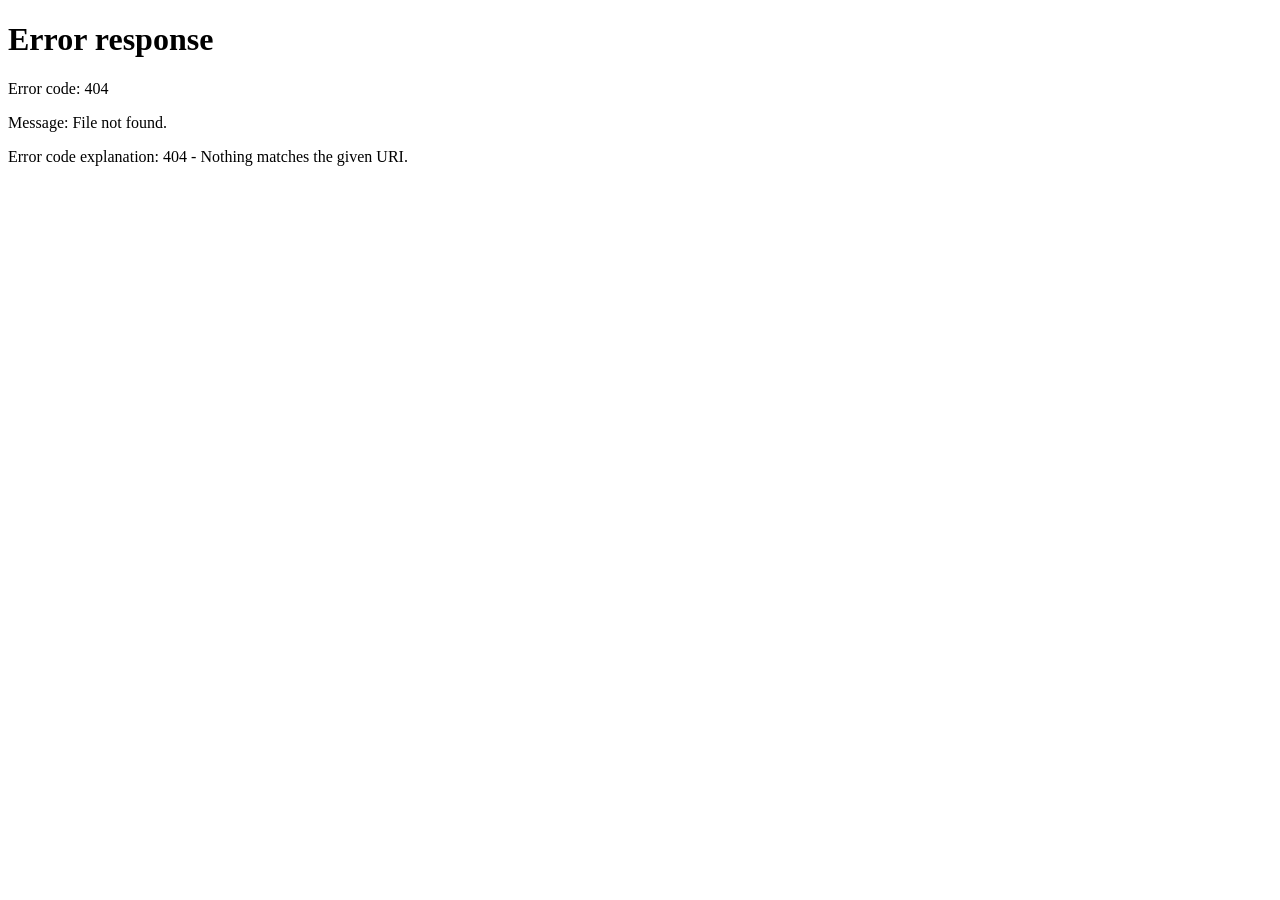
==== admin-dashboard.html @ addc3011 "Done the admin dashboard but the backend isn't connected properly yet only the JWT authentication wo" ====
<!DOCTYPE html>
<html lang="en">
<head>
    <meta charset="UTF-8">
    <meta name="viewport" content="width=device-width, initial-scale=1.0">
    <title>Admin Dashboard - طريق الهدى</title>
    <link rel="stylesheet" href="assets/css/style.css">
</head>
<body class="bg-gray-50">
    <!-- Header Placeholder -->
    <div id="header-placeholder"></div>

    <main class="container mx-auto px-4 py-10" style="max-width: 1000px; min-height: 70vh;">
        <div class="flex justify-between items-center mb-8">
            <h1 style="color: var(--primary-color, #0f4c5c); font-size: 28px; font-weight: bold;">Admin Dashboard</h1>
            <button onclick="adminLogout()" style="background-color: #dc2626; color: white; padding: 8px 16px; border-radius: 6px; border: none; cursor: pointer; font-size: 14px; font-weight: 500;">Logout</button>
        </div>

        <p style="color: #666; margin-bottom: 30px; font-size: 16px;">Welcome back, Administrator. Select a management portal below to proceed.</p>

        <!-- Admin Navigation Tiles Grid -->
        <div style="display: grid; grid-template-columns: repeat(auto-fit, minmax(300px, 1fr)); gap: 24px;">
            
            <!-- Tile 1: Manage PDFs -->
            <div style="background: #ffffff; padding: 30px; border-radius: 10px; box-shadow: 0 4px 12px rgba(0,0,0,0.06); border-top: 4px solid var(--primary-color, #0f4c5c); display: flex; flex-direction: column; justify-content: space-between;">
                <div>
                    <div style="font-size: 32px; margin-bottom: 12px;">📁</div>
                    <h3 style="font-size: 20px; color: var(--primary-color, #0f4c5c); margin-bottom: 10px; font-weight: bold;">Manage PDFs</h3>
                    <p style="color: #666; font-size: 14px; line-height: 1.5; margin-bottom: 20px;">Upload new PDF notes, view the complete document library, update details, or delete files from Cloudinary storage.</p>
                </div>
                <a href="admin-upload.html" style="background-color: var(--primary-color, #0f4c5c); color: white; text-align: center; padding: 10px; border-radius: 6px; text-decoration: none; font-weight: 500; font-size: 14px;">Open PDF Manager →</a>
            </div>

            <!-- Tile 2: Manage FAQs & Q&A -->
            <div style="background: #ffffff; padding: 30px; border-radius: 10px; box-shadow: 0 4px 12px rgba(0,0,0,0.06); border-top: 4px solid var(--primary-color, #0f4c5c); display: flex; flex-direction: column; justify-content: space-between;">
                <div>
                    <div style="font-size: 32px; margin-bottom: 12px;">💬</div>
                    <h3 style="font-size: 20px; color: var(--primary-color, #0f4c5c); margin-bottom: 10px; font-weight: bold;">Manage FAQs & Q&A</h3>
                    <p style="color: #666; font-size: 14px; line-height: 1.5; margin-bottom: 20px;">Review user-submitted questions, view the usernames of the askers, provide answers, and manage published Q&A items.</p>
                </div>
                <a href="admin-faqs.html" style="background-color: var(--primary-color, #0f4c5c); color: white; text-align: center; padding: 10px; border-radius: 6px; text-decoration: none; font-weight: 500; font-size: 14px;">Open FAQ Manager →</a>
            </div>

        </div>
    </main>

    <!-- Footer Placeholder -->
    <div id="footer-placeholder"></div>

    <!-- Scripts -->
    <script src="assets/js/component-loader.js"></script>
    <script>
        // Simple admin guard check on load
        document.addEventListener("DOMContentLoaded", () => {
            const token = localStorage.getItem("access_token");
            const isAdmin = localStorage.getItem("is_admin");
            if (!token || (isAdmin !== "true" && isAdmin !== true)) {
                alert("Unauthorized access. Admins only.");
                window.location.href = "admin-login.html";
            }
        });

        function adminLogout() {
            localStorage.removeItem("access_token");
            localStorage.removeItem("username");
            localStorage.removeItem("is_admin");
            window.location.href = "admin-login.html";
        }
    </script>
</body>
</html>
---- assets/css/style.css ----
/* ==========================================
   Royal Sapphire & Pearl Theme - Core CSS
   ========================================== */
/* Theme Palette: Midnight Green & Rosy Brown */
:root {
    --primary-blue: #004953;       /* Midnight Green (Primary dark/brand elements) */
    --accent-teal: #0b1f22;        /* Deep Dark Slate/Teal Accent */
    --bg-ice-pearl: #f4f6f7;       /* Soft Light Background Tint */
    --surface-white: #ffffff;      /* Clean White for Cards & Surfaces */
    --text-charcoal: #2c3e50;      /* Dark Readable Charcoal Text */
    --rosy-brown: #bc8f8f;         /* Rosy Brown Accent & Highlights */
    --rosy-brown-hover: #a57878;   /* Darker Rosy Brown for Hover States */
    --transition-speed: 0.3s ease;
}

/* Global Resets */
* {
    box-sizing: border-box;
    margin: 0;
    padding: 0;
}

body {
    font-family: 'Inter', system-ui, -apple-system, sans-serif;
    background-color: var(--bg-ice-pearl);
    color: var(--text-charcoal);
    display: flex;
    flex-direction: column;
    min-height: 100vh;
    line-height: 1.6;
}

.container {
    width: 100%;
    max-width: 1200px;
    margin: 0 auto;
    padding: 0 20px;
}

/* ==========================================
   Header Component Styles
   ========================================== */

.site-header {
    background-color: var(--primary-blue);
    border-bottom: 1px solid rgba(188, 143, 143, 0.2);
    position: sticky !important;
    top: 0;
    z-index: 1000;
    box-shadow: 0 4px 12px rgba(0, 73, 83, 0.15);
    position: -webkit-sticky !important;
}

.nav-container {
    display: flex;
    justify-content: space-between;
    align-items: center;
    height: 70px;
}

.brand-logo {
    text-decoration: none;
    display: flex;
    flex-direction: column;
}

.arabic-brand {
    font-size: 1.6rem;
    color: #ffffff;
    font-weight: bold;
    font-family: 'Amiri', serif, sans-serif;
    line-height: 1.2;
}

.sub-brand {
    font-size: 0.75rem;
    color: var(--rosy-brown);
    letter-spacing: 0.5px;
    text-transform: uppercase;
    font-weight: 600;
}

.nav-links {
    display: flex;
    gap: 24px;
    align-items: center;
}

.nav-link {
    text-decoration: none;
    color: #ffffff;
    font-weight: 500;
    transition: color var(--transition-speed);
}

.nav-link:hover {
    color: var(--rosy-brown);
}

.admin-btn {
    background-color: var(--rosy-brown);
    color: #ffffff !important;
    padding: 8px 16px;
    border-radius: 6px;
    transition: background-color var(--transition-speed);
}

.admin-btn:hover {
    background-color: var(--rosy-brown-hover);
}

.menu-toggle {
    display: none;
    background: none;
    border: none;
    font-size: 1.5rem;
    cursor: pointer;
    color: #ffffff;
}

/* ==========================================
   Main Content Layout
   ========================================== */

main {
    flex: 1;
    padding: 40px 0;
}

/* ==========================================
   Footer Component Styles
   ========================================== */

.site-footer {
    background-color: var(--primary-blue);
    color: var(--surface-white);
    padding: 40px 0 20px;
    margin-top: auto;
}

.footer-container {
    display: grid;
    grid-template-columns: repeat(auto-fit, minmax(250px, 1fr));
    gap: 30px;
    margin-bottom: 30px;
}

.arabic-brand-footer {
    font-size: 1.4rem;
    font-family: 'Amiri', serif;
    color: #FFFFFF;
    display: block;
    margin-bottom: 10px;
}

.footer-col p {
    color: #cbd5e1;
    font-size: 0.9rem;
}

.footer-col h4 {
    font-size: 1rem;
    margin-bottom: 15px;
    color: var(--rosy-brown);
}

.footer-col ul {
    list-style: none;
}

.footer-col ul li {
    margin-bottom: 8px;
}

.footer-col ul li a {
    color: #cbd5e1;
    text-decoration: none;
    transition: color var(--transition-speed);
}

.footer-col ul li a:hover {
    color: var(--rosy-brown);
}

.footer-bottom {
    border-top: 1px solid rgba(255, 255, 255, 0.1);
    padding-top: 20px;
    text-align: center;
    font-size: 0.85rem;
    color: #cbd5e1;
}

/* ==========================================
   Responsive Media Queries (Mobile & Tablet)
   ========================================== */

@media (max-width: 768px) {
    .menu-toggle {
        display: block;
    }

    .nav-links {
        display: none;
        flex-direction: column;
        position: absolute;
        top: 70px;
        left: 0;
        width: 100%;
        background-color: var(--primary-blue);
        padding: 20px;
        box-shadow: 0 4px 6px rgba(0, 0, 0, 0.15);
        border-bottom: 1px solid rgba(188, 143, 143, 0.2);
        align-items: flex-start;
        gap: 16px;
    }

    .nav-links.active {
        display: flex;
    }

    .admin-btn {
        width: 100%;
        text-align: center;
    }
}

/* ==========================================
   Home Page Stacked Layout Styles
   ========================================== */

.home-content {
    display: flex;
    flex-direction: column;
    gap: 24px;
    max-width: 800px;
}

.home-stack {
    display: flex;
    flex-direction: column;
    gap: 16px;
}

.home-tile {
    background-color: var(--surface-white);
    border: 1px solid rgba(188, 143, 143, 0.3);
    border-radius: 12px;
    padding: 20px 24px;
    display: flex;
    align-items: center;
    gap: 20px;
    text-decoration: none;
    color: var(--text-charcoal);
    box-shadow: 0 4px 6px rgba(0, 73, 83, 0.02);
    transition: transform var(--transition-speed), border-color var(--transition-speed), box-shadow var(--transition-speed);
}

.home-tile:hover {
    transform: translateY(-2px);
    border-color: var(--rosy-brown);
    box-shadow: 0 6px 12px rgba(0, 73, 83, 0.06);
}

.tile-icon {
    font-size: 2rem;
    background-color: rgba(188, 143, 143, 0.15);
    padding: 12px;
    border-radius: 10px;
    display: flex;
    align-items: center;
    justify-content: center;
}

.tile-body {
    flex: 1;
}

.tile-body h3 {
    font-size: 1.15rem;
    color: var(--primary-blue);
    margin: 4px 0;
}

.tile-body p {
    font-size: 0.9rem;
    color: #64748b;
}

.tile-arrow {
    font-size: 1.5rem;
    color: var(--rosy-brown);
    font-weight: bold;
}

/* Responsive adjustments for mobile */
@media (max-width: 768px) {
    .home-tile {
        flex-direction: column;
        align-items: flex-start;
        gap: 14px;
    }

    .home-tile .btn-primary {
        width: 100%;
        text-align: center;
    }
    
    .tile-arrow {
        align-self: flex-end;
        margin-top: -20px;
    }
}

/* ==========================================
   Themed Search Bar Styles
   ========================================== */

.filter-bar {
    display: flex;
    background-color: var(--surface-white);
    padding: 12px 16px;
    border-radius: 12px;
    border: 1px solid rgba(188, 143, 143, 0.3);
    box-shadow: 0 2px 4px rgba(0, 73, 83, 0.02);
}

.search-box {
    display: flex;
    align-items: center;
    gap: 12px;
    width: 100%;
    background-color: var(--bg-ice-pearl);
    border: 1px solid rgba(188, 143, 143, 0.4);
    border-radius: 8px;
    padding: 0 14px;
    transition: border-color var(--transition-speed), box-shadow var(--transition-speed);
}

.search-box:focus-within {
    border-color: var(--rosy-brown);
    box-shadow: 0 0 0 3px rgba(188, 143, 143, 0.2);
    background-color: var(--surface-white);
}

.search-icon {
    font-size: 1.1rem;
    color: var(--primary-blue);
}

.search-input {
    width: 100%;
    padding: 12px 0;
    border: none;
    background: transparent;
    font-size: 0.95rem;
    color: var(--text-charcoal);
    outline: none;
}

.search-input::placeholder {
    color: #94a3b8;
}

.no-results {
    grid-column: 1 / -1;
    text-align: center;
    padding: 40px;
    color: #64748b;
    background-color: var(--surface-white);
    border: 1px solid rgba(188, 143, 143, 0.3);
    border-radius: 12px;
}
/* Authentication Navbar Button Styles */
#auth-nav {
    display: inline-flex;
    align-items: center;
    gap: 10px;
    margin-left: 15px;
}

#auth-nav .auth-btn-login {
    background-color: transparent;
    color: var(--primary-color, #0f4c5c);
    border: 2px solid var(--primary-color, #0f4c5c);
    padding: 6px 16px;
    border-radius: 6px;
    font-weight: 500;
    text-decoration: none;
    transition: all 0.3s ease;
}

#auth-nav .auth-btn-login:hover {
    background-color: var(--primary-color, #0f4c5c);
    color: #ffffff;
}

#auth-nav .auth-btn-signup {
    background-color: var(--primary-color, #0f4c5c);
    color: #ffffff;
    border: 2px solid var(--primary-color, #0f4c5c);
    padding: 6px 16px;
    border-radius: 6px;
    font-weight: 500;
    text-decoration: none;
    transition: all 0.3s ease;
}

#auth-nav .auth-btn-signup:hover {
    background-color: #0b3844;
    border-color: #0b3844;
}
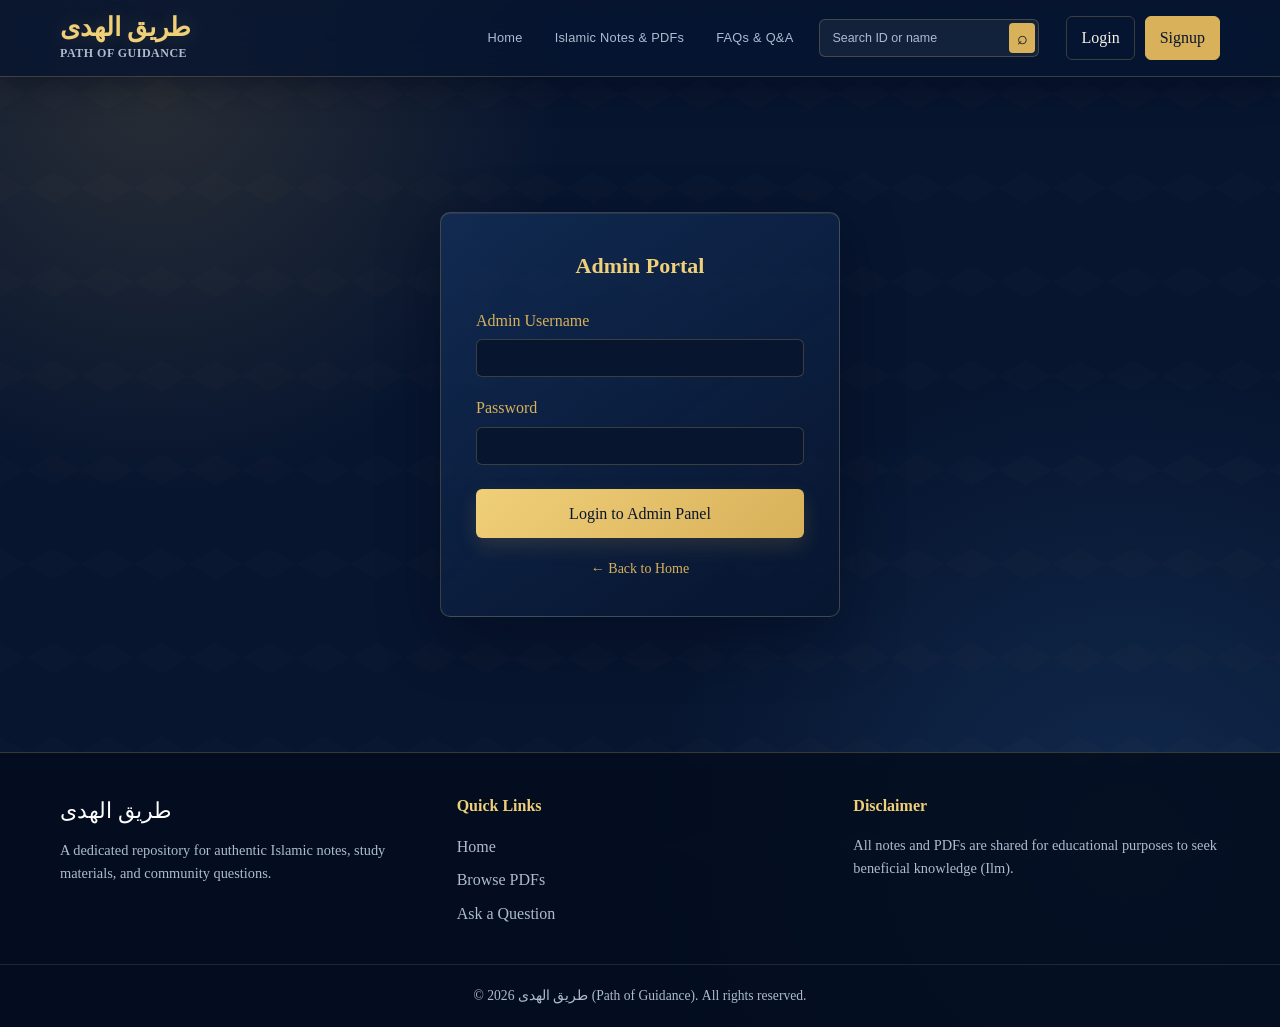
==== commit bbc70bfb: "FINAL APP" ====
--- a/admin-dashboard.html
+++ b/admin-dashboard.html
@@ -4,7 +4,7 @@
     <meta charset="UTF-8">
     <meta name="viewport" content="width=device-width, initial-scale=1.0">
     <title>Admin Dashboard - طريق الهدى</title>
-    <link rel="stylesheet" href="assets/css/style.css">
+    <link rel="stylesheet" href="assets/css/style.css?v=6">
 </head>
 <body class="bg-gray-50">
     <!-- Header Placeholder -->
@@ -12,33 +12,32 @@
 
     <main class="container mx-auto px-4 py-10" style="max-width: 1000px; min-height: 70vh;">
         <div class="flex justify-between items-center mb-8">
-            <h1 style="color: var(--primary-color, #0f4c5c); font-size: 28px; font-weight: bold;">Admin Dashboard</h1>
-            <button onclick="adminLogout()" style="background-color: #dc2626; color: white; padding: 8px 16px; border-radius: 6px; border: none; cursor: pointer; font-size: 14px; font-weight: 500;">Logout</button>
+            <div class="section-header"><h1>Admin Dashboard</h1></div>
         </div>
 
-        <p style="color: #666; margin-bottom: 30px; font-size: 16px;">Welcome back, Administrator. Select a management portal below to proceed.</p>
+        <p style="color: var(--gold-bright); margin-bottom: 30px; font-size: 16px;">Welcome back, Administrator. Select a management portal below to proceed.</p>
 
         <!-- Admin Navigation Tiles Grid -->
         <div style="display: grid; grid-template-columns: repeat(auto-fit, minmax(300px, 1fr)); gap: 24px;">
             
             <!-- Tile 1: Manage PDFs -->
-            <div style="background: #ffffff; padding: 30px; border-radius: 10px; box-shadow: 0 4px 12px rgba(0,0,0,0.06); border-top: 4px solid var(--primary-color, #0f4c5c); display: flex; flex-direction: column; justify-content: space-between;">
+            <div class="admin-tile" style="background: #ffffff; padding: 30px; border-radius: 10px; box-shadow: 0 4px 12px rgba(0,0,0,0.06); border-top: 4px solid var(--primary-color, #0f4c5c); display: flex; flex-direction: column; justify-content: space-between;">
                 <div>
                     <div style="font-size: 32px; margin-bottom: 12px;">📁</div>
                     <h3 style="font-size: 20px; color: var(--primary-color, #0f4c5c); margin-bottom: 10px; font-weight: bold;">Manage PDFs</h3>
                     <p style="color: #666; font-size: 14px; line-height: 1.5; margin-bottom: 20px;">Upload new PDF notes, view the complete document library, update details, or delete files from Cloudinary storage.</p>
                 </div>
-                <a href="admin-upload.html" style="background-color: var(--primary-color, #0f4c5c); color: white; text-align: center; padding: 10px; border-radius: 6px; text-decoration: none; font-weight: 500; font-size: 14px;">Open PDF Manager →</a>
+                <a href="admin-upload.html" class="button button-primary">Open PDF Manager <span aria-hidden="true">→</span></a>
             </div>
 
             <!-- Tile 2: Manage FAQs & Q&A -->
-            <div style="background: #ffffff; padding: 30px; border-radius: 10px; box-shadow: 0 4px 12px rgba(0,0,0,0.06); border-top: 4px solid var(--primary-color, #0f4c5c); display: flex; flex-direction: column; justify-content: space-between;">
+            <div class="admin-tile" style="background: #ffffff; padding: 30px; border-radius: 10px; box-shadow: 0 4px 12px rgba(0,0,0,0.06); border-top: 4px solid var(--primary-color, #0f4c5c); display: flex; flex-direction: column; justify-content: space-between;">
                 <div>
                     <div style="font-size: 32px; margin-bottom: 12px;">💬</div>
                     <h3 style="font-size: 20px; color: var(--primary-color, #0f4c5c); margin-bottom: 10px; font-weight: bold;">Manage FAQs & Q&A</h3>
                     <p style="color: #666; font-size: 14px; line-height: 1.5; margin-bottom: 20px;">Review user-submitted questions, view the usernames of the askers, provide answers, and manage published Q&A items.</p>
                 </div>
-                <a href="admin-faqs.html" style="background-color: var(--primary-color, #0f4c5c); color: white; text-align: center; padding: 10px; border-radius: 6px; text-decoration: none; font-weight: 500; font-size: 14px;">Open FAQ Manager →</a>
+                <a href="admin-faqs.html" class="button button-primary">Open FAQ Manager <span aria-hidden="true">→</span></a>
             </div>
 
         </div>
@@ -49,6 +48,7 @@
 
     <!-- Scripts -->
     <script src="assets/js/component-loader.js"></script>
+    <script src="assets/js/auth.js?v=5"></script>
     <script>
         // Simple admin guard check on load
         document.addEventListener("DOMContentLoaded", () => {
--- a/assets/css/style.css
+++ b/assets/css/style.css
@@ -2,16 +2,7 @@
    Royal Sapphire & Pearl Theme - Core CSS
    ========================================== */
 /* Theme Palette: Midnight Green & Rosy Brown */
-:root {
-    --primary-blue: #004953;       /* Midnight Green (Primary dark/brand elements) */
-    --accent-teal: #0b1f22;        /* Deep Dark Slate/Teal Accent */
-    --bg-ice-pearl: #f4f6f7;       /* Soft Light Background Tint */
-    --surface-white: #ffffff;      /* Clean White for Cards & Surfaces */
-    --text-charcoal: #2c3e50;      /* Dark Readable Charcoal Text */
-    --rosy-brown: #bc8f8f;         /* Rosy Brown Accent & Highlights */
-    --rosy-brown-hover: #a57878;   /* Darker Rosy Brown for Hover States */
-    --transition-speed: 0.3s ease;
-}
+
 
 /* Global Resets */
 * {
@@ -22,7 +13,7 @@
 
 body {
     font-family: 'Inter', system-ui, -apple-system, sans-serif;
-    background-color: var(--bg-ice-pearl);
+    background: radial-gradient(circle at 10% 0%, rgba(255, 250, 250, 0.45), transparent 30%), linear-gradient(135deg, #c99598 0%, #e3c3c0 48%, #b98288 100%);
     color: var(--text-charcoal);
     display: flex;
     flex-direction: column;
@@ -380,9 +371,9 @@
 
 #auth-nav .auth-btn-login {
     background-color: transparent;
-    color: var(--primary-color, #0f4c5c);
-    border: 2px solid var(--primary-color, #0f4c5c);
-    padding: 6px 16px;
+    color: var(--surface-white);
+    border: 1px solid var(--rosy-brown);
+    padding: 8px 14px;
     border-radius: 6px;
     font-weight: 500;
     text-decoration: none;
@@ -390,15 +381,15 @@
 }
 
 #auth-nav .auth-btn-login:hover {
-    background-color: var(--primary-color, #0f4c5c);
-    color: #ffffff;
+    background-color: var(--rosy-brown);
+    color: var(--primary-blue);
 }
 
 #auth-nav .auth-btn-signup {
-    background-color: var(--primary-color, #0f4c5c);
-    color: #ffffff;
-    border: 2px solid var(--primary-color, #0f4c5c);
-    padding: 6px 16px;
+    background-color: var(--rosy-brown);
+    color: var(--primary-blue);
+    border: 1px solid var(--rosy-brown);
+    padding: 8px 14px;
     border-radius: 6px;
     font-weight: 500;
     text-decoration: none;
@@ -406,6 +397,968 @@
 }
 
 #auth-nav .auth-btn-signup:hover {
-    background-color: #0b3844;
-    border-color: #0b3844;
+    background-color: var(--rosy-brown-hover);
+    border-color: var(--rosy-brown-hover);
+}
+
+.auth-admin-link {
+    display: block;
+    padding: 8px 12px;
+    color: var(--primary-blue);
+    font-size: 0.78rem;
+    font-weight: 700;
+    text-decoration: none;
+    white-space: nowrap;
+}
+
+.admin-login-link {
+    display: block;
+    margin-top: 14px;
+    color: var(--primary-blue);
+    font-size: 0.8rem;
+    font-weight: 700;
+    text-align: center;
+    text-decoration: none;
+}
+
+.admin-login-link:hover { color: var(--rosy-brown-hover); }
+
+.modal-backdrop {
+    position: fixed;
+    inset: 0;
+    z-index: 2000;
+    display: grid;
+    place-items: center;
+    padding: 20px;
+    background: rgba(0, 38, 42, 0.54);
+    backdrop-filter: blur(8px);
+}
+
+.modal-backdrop[hidden] { display: none; }
+
+.modal-card {
+    display: grid;
+    width: min(100%, 560px);
+    gap: 10px;
+    padding: 26px;
+    background: var(--surface-white);
+    border: 1px solid rgba(255, 255, 255, 0.7);
+    border-radius: 14px;
+    box-shadow: 0 24px 70px rgba(0, 73, 83, 0.28);
+}
+
+.modal-header { display: flex; justify-content: space-between; align-items: flex-start; margin-bottom: 8px; }
+.modal-header h2 { margin-top: 5px; color: var(--primary-blue); }
+.modal-close { border: 0; background: transparent; color: var(--primary-blue); font-size: 1.7rem; cursor: pointer; }
+.modal-card label { color: var(--primary-blue); font-size: 0.82rem; font-weight: 700; }
+.modal-card input, .modal-card textarea { width: 100%; padding: 10px; border: 1px solid rgba(0, 73, 83, 0.2); border-radius: 6px; background: var(--bg-ice-pearl); color: var(--text-charcoal); font: inherit; }
+.modal-actions { display: flex; justify-content: flex-end; gap: 8px; margin-top: 8px; }
+
+.auth-admin-link:hover {
+    background: rgba(217, 179, 179, 0.35);
+}
+
+/* ==========================================
+   PDF Library and Reader
+   ========================================== */
+.pdfs-content,
+.viewer-content {
+    max-width: 1120px;
+}
+
+.section-header {
+    margin-bottom: 28px;
+}
+
+.section-header h1,
+.note-header h1,
+.section-heading-row h2 {
+    color: var(--primary-blue);
+    line-height: 1.2;
+}
+
+.section-header h1 {
+    font-size: clamp(2rem, 4vw, 3rem);
+    margin-bottom: 8px;
+}
+
+.section-header p,
+#note-description,
+.note-file-name {
+    color: #64748b;
+}
+
+.note-file-name {
+    display: block;
+    margin-top: 10px;
+    font-size: 0.82rem;
+}
+
+.pdf-grid {
+    display: grid;
+    grid-template-columns: repeat(auto-fit, minmax(260px, 1fr));
+    gap: 20px;
+    margin-top: 28px;
+}
+
+.pdf-card {
+    display: flex;
+    flex-direction: column;
+    min-height: 270px;
+    padding: 24px;
+    background: var(--surface-white);
+    border: 1px solid rgba(188, 143, 143, 0.35);
+    border-radius: 10px;
+    box-shadow: 0 8px 24px rgba(0, 73, 83, 0.06);
+    transition: transform var(--transition-speed), border-color var(--transition-speed), box-shadow var(--transition-speed);
+}
+
+.pdf-card:hover {
+    transform: translateY(-4px);
+    border-color: var(--rosy-brown);
+    box-shadow: 0 14px 30px rgba(0, 73, 83, 0.12);
+}
+
+.pdf-card-topline,
+.message-header,
+.discussion-form-footer,
+.section-heading-row {
+    display: flex;
+    align-items: center;
+    justify-content: space-between;
+    gap: 12px;
+}
+
+.pdf-card-topline,
+.pdf-card-meta,
+.note-id,
+.discussion-count,
+.message-header span,
+.discussion-message time {
+    color: #64748b;
+    font-size: 0.78rem;
+}
+
+.pdf-badge,
+.eyebrow {
+    color: var(--rosy-brown-hover);
+    font-size: 0.72rem;
+    font-weight: 700;
+    letter-spacing: 0.12em;
+}
+
+.pdf-badge {
+    padding: 4px 8px;
+    background: rgba(188, 143, 143, 0.14);
+    border-radius: 4px;
+}
+
+.pdf-card h2 {
+    margin: 24px 0 10px;
+    color: var(--primary-blue);
+    font-size: 1.25rem;
+    line-height: 1.3;
+}
+
+.pdf-card p {
+    flex: 1;
+    color: #526170;
+    font-size: 0.92rem;
+}
+
+.pdf-card-meta {
+    overflow-wrap: anywhere;
+    margin: 18px 0;
+}
+
+.button {
+    display: inline-flex;
+    align-items: center;
+    justify-content: center;
+    gap: 8px;
+    min-height: 42px;
+    padding: 10px 16px;
+    border: 1px solid transparent;
+    border-radius: 6px;
+    font: inherit;
+    font-size: 0.9rem;
+    font-weight: 700;
+    text-decoration: none;
+    cursor: pointer;
+    transition: background-color var(--transition-speed), border-color var(--transition-speed), color var(--transition-speed), transform var(--transition-speed);
+}
+
+.button:hover {
+    transform: translateY(-1px);
+}
+
+.button:disabled {
+    cursor: wait;
+    opacity: 0.65;
+    transform: none;
+}
+
+.button-primary {
+    background: var(--primary-blue);
+    color: var(--surface-white);
+}
+
+.button-primary:hover {
+    background: var(--accent-teal);
+}
+
+.button-secondary {
+    background: var(--surface-white);
+    border-color: var(--rosy-brown);
+    color: var(--primary-blue);
+}
+
+.button-secondary:hover {
+    background: rgba(188, 143, 143, 0.12);
+}
+
+.button-danger {
+    min-height: 34px;
+    padding: 7px 11px;
+    background: #9f3a38;
+    color: var(--surface-white);
+    font-size: 0.78rem;
+}
+
+.button-danger:hover {
+    background: #7f2d2b;
+}
+
+.empty-state {
+    grid-column: 1 / -1;
+    padding: 30px;
+    color: #64748b;
+    text-align: center;
+    background: var(--surface-white);
+    border: 1px dashed rgba(188, 143, 143, 0.55);
+    border-radius: 10px;
+}
+
+.error-state {
+    color: #9f3a38;
+}
+
+.back-link {
+    display: inline-block;
+    margin-bottom: 22px;
+    color: var(--primary-blue);
+    font-weight: 700;
+    text-decoration: none;
+}
+
+.back-link:hover {
+    color: var(--rosy-brown-hover);
+}
+
+.note-viewer,
+.discussion-section {
+    padding: 28px;
+    background: var(--surface-white);
+    border: 1px solid rgba(188, 143, 143, 0.35);
+    border-radius: 10px;
+    box-shadow: 0 8px 24px rgba(0, 73, 83, 0.06);
+}
+
+.note-header {
+    display: flex;
+    align-items: flex-start;
+    justify-content: space-between;
+    gap: 24px;
+    margin-bottom: 24px;
+}
+
+.note-header h1 {
+    margin: 8px 0;
+    font-size: clamp(1.8rem, 4vw, 2.6rem);
+}
+
+.note-id {
+    max-width: 260px;
+    overflow-wrap: anywhere;
+    text-align: right;
+}
+
+.pdf-frame-wrap {
+    overflow: hidden;
+    aspect-ratio: 16 / 10;
+    min-height: 520px;
+    background: #dce5e5;
+    border: 1px solid rgba(0, 73, 83, 0.14);
+    border-radius: 6px;
+}
+
+#pdf-frame {
+    width: 100%;
+    height: 100%;
+    min-height: 520px;
+    border: 0;
+}
+
+.note-viewer > .button {
+    margin-top: 16px;
+}
+
+.discussion-section {
+    margin-top: 24px;
+}
+
+.section-heading-row {
+    align-items: flex-end;
+    margin-bottom: 20px;
+}
+
+.section-heading-row h2 {
+    margin-top: 8px;
+    font-size: 1.6rem;
+}
+
+.discussion-list {
+    display: grid;
+    gap: 12px;
+}
+
+.discussion-login-notice {
+    display: grid;
+    justify-items: center;
+    gap: 12px;
+    padding: 28px 18px;
+    background: rgba(201, 149, 152, 0.18);
+    border: 1px dashed rgba(0, 73, 83, 0.25);
+    border-radius: 8px;
+    color: var(--primary-blue);
+    text-align: center;
+}
+
+.discussion-login-notice[hidden] {
+    display: none;
+}
+
+.chat-thread {
+    max-height: 560px;
+    overflow-y: auto;
+    padding: 8px 4px;
+}
+
+.chat-message {
+    display: flex;
+    justify-content: flex-start;
+}
+
+.chat-message-own {
+    justify-content: flex-end;
+}
+
+.chat-bubble {
+    width: min(78%, 620px);
+    padding: 13px 16px;
+    background: var(--bg-ice-pearl);
+    border: 1px solid rgba(0, 73, 83, 0.1);
+    border-radius: 4px 14px 14px 14px;
+}
+
+.chat-message-own .chat-bubble {
+    background: var(--primary-blue);
+    color: var(--surface-white);
+    border-color: var(--primary-blue);
+    border-radius: 14px 4px 14px 14px;
+}
+
+.chat-bubble .message-header {
+    align-items: flex-start;
+}
+
+.chat-bubble .message-header span:not(.admin-label) {
+    overflow-wrap: anywhere;
+    text-align: right;
+}
+
+.chat-bubble strong {
+    color: var(--primary-blue);
+}
+
+.chat-message-own .chat-bubble strong,
+.chat-message-own .chat-bubble .message-header span:not(.admin-label),
+.chat-message-own .chat-bubble time {
+    color: rgba(255, 255, 255, 0.8);
+}
+
+.chat-bubble p {
+    margin: 8px 0;
+    white-space: pre-wrap;
+    overflow-wrap: anywhere;
+}
+
+.message-author {
+    display: inline-flex;
+    align-items: center;
+    gap: 6px;
+}
+
+.admin-label {
+    display: inline-block;
+    padding: 2px 6px;
+    background: var(--rosy-brown);
+    border-radius: 3px;
+    color: var(--surface-white) !important;
+    font-size: 0.68rem;
+    letter-spacing: 0.06em;
+    text-transform: uppercase;
+}
+
+.message-footer {
+    display: flex;
+    align-items: center;
+    justify-content: space-between;
+    gap: 12px;
+}
+
+.chat-delete {
+    padding: 0;
+    border: 0;
+    background: transparent;
+    color: #9f3a38;
+    font: inherit;
+    font-size: 0.75rem;
+    font-weight: 700;
+    cursor: pointer;
+}
+
+.chat-message-own .chat-delete {
+    color: #f4c4c4;
+}
+
+.discussion-form {
+    margin-top: 22px;
+    padding-top: 22px;
+    border-top: 1px solid rgba(0, 73, 83, 0.12);
+}
+
+.discussion-form label {
+    display: block;
+    margin-bottom: 8px;
+    color: var(--primary-blue);
+    font-weight: 700;
+}
+
+.discussion-form textarea {
+    width: 100%;
+    padding: 12px;
+    border: 1px solid rgba(0, 73, 83, 0.22);
+    border-radius: 6px;
+    background: var(--bg-ice-pearl);
+    color: var(--text-charcoal);
+    font: inherit;
+    resize: vertical;
+}
+
+.discussion-form textarea:focus {
+    outline: 2px solid rgba(188, 143, 143, 0.45);
+    border-color: var(--rosy-brown);
+}
+
+.discussion-form-footer {
+    align-items: flex-start;
+    margin-top: 12px;
+}
+
+.form-hint {
+    color: #64748b;
+    font-size: 0.85rem;
+}
+
+@media (max-width: 700px) {
+    .faq-layout { grid-template-columns: 1fr; }
+    .admin-toolbar { align-items: stretch; flex-direction: column; }
+    .note-header,
+    .section-heading-row,
+    .discussion-form-footer {
+        align-items: flex-start;
+        flex-direction: column;
+    }
+
+    .note-id {
+        max-width: none;
+        text-align: left;
+    }
+
+    .pdf-frame-wrap,
+    #pdf-frame {
+        min-height: 420px;
+    }
+
+    .discussion-form-footer .button {
+        width: 100%;
+    }
+
+    .chat-bubble {
+        width: 90%;
+    }
+}
+
+/* Final visual overrides */
+.recent-pdf-tile {
+    min-height: 220px;
+    padding: 24px;
+    border: 1px solid rgba(240, 207, 121, 0.42);
+    border-radius: 12px;
+    background: linear-gradient(145deg, rgba(145, 105, 37, 0.82), rgba(76, 57, 24, 0.78) 48%, rgba(11, 28, 59, 0.9));
+    box-shadow: 0 18px 46px rgba(1, 8, 23, 0.34), inset 0 1px 0 rgba(255, 241, 190, 0.18);
+    color: #fff8df;
+}
+.recent-pdf-tile strong { color: #fff8df; text-shadow: 0 2px 10px rgba(0, 0, 0, 0.22); }
+.recent-pdf-tile small { color: #f0dfb0; }
+.recent-pdf-tile .tile-arrow { color: var(--gold-bright); }
+.auth-user-button, .auth-user-button .auth-user-name { color: var(--gold-bright) !important; }
+.back-link { padding: 9px 14px; border: 1px solid var(--glass-border); border-radius: 6px; background: rgba(255, 255, 255, 0.06); color: var(--gold-bright); box-shadow: 0 8px 22px rgba(1, 8, 23, 0.2); }
+body > main, body > #header-placeholder + main { padding-top: 72px; padding-bottom: 76px; }
+
+.recent-section {
+    background: linear-gradient(145deg, rgba(12, 35, 72, 0.92), rgba(7, 21, 47, 0.88));
+    border: 1px solid rgba(240, 207, 121, 0.3);
+    box-shadow: 0 20px 60px rgba(1, 8, 23, 0.42), inset 0 1px 0 rgba(240, 207, 121, 0.08);
+}
+
+.recent-section h2 { color: var(--gold-bright); }
+
+/* ==========================================
+   Midnight Blue + Gold Glass System
+   ========================================== */
+:root {
+    --midnight-blue: #07152f;
+    --midnight-blue-soft: #0d2348;
+    --gold: #d8b15a;
+    --gold-bright: #f0cf79;
+    --gold-muted: #a9853d;
+    --glass-surface: rgba(15, 36, 72, 0.66);
+    --glass-light: rgba(255, 255, 255, 0.08);
+    --glass-border: rgba(240, 207, 121, 0.22);
+    --ink-light: #f6f1e5;
+    --ink-muted: #aebbd0;
+    --shadow-deep: rgba(1, 8, 23, 0.42);
+    --ease-smooth: 220ms cubic-bezier(.2, .75, .25, 1);
+    --primary-blue: var(--midnight-blue);
+    --primary-color: var(--midnight-blue);
+    --accent-teal: var(--midnight-blue-soft);
+    --bg-ice-pearl: var(--midnight-blue);
+    --surface-white: var(--glass-surface);
+    --text-charcoal: var(--ink-light);
+    --rosy-brown: var(--gold);
+    --rosy-brown-hover: var(--gold-bright);
+}
+
+html { scroll-behavior: smooth; }
+
+body {
+    position: relative;
+    overflow-x: hidden;
+    background: radial-gradient(circle at 12% 8%, rgba(216, 177, 90, 0.16), transparent 28%), radial-gradient(circle at 88% 82%, rgba(42, 91, 151, 0.3), transparent 34%), var(--midnight-blue);
+    color: var(--ink-light);
+    font-family: "Palatino Linotype", Palatino, Georgia, serif;
+}
+
+body::before {
+    position: fixed;
+    inset: 0;
+    z-index: -1;
+    pointer-events: none;
+    content: "";
+    opacity: 0.22;
+    background-image: linear-gradient(30deg, rgba(240, 207, 121, 0.08) 12%, transparent 12.5%, transparent 87%, rgba(240, 207, 121, 0.08) 87.5%, rgba(240, 207, 121, 0.08)), linear-gradient(150deg, rgba(240, 207, 121, 0.08) 12%, transparent 12.5%, transparent 87%, rgba(240, 207, 121, 0.08) 87.5%, rgba(240, 207, 121, 0.08));
+    background-size: 54px 94px;
+}
+
+.site-header {
+    position: sticky !important;
+    top: 0;
+    background: rgba(7, 21, 47, 0.8);
+    border-bottom: 1px solid var(--glass-border);
+    box-shadow: 0 12px 34px var(--shadow-deep);
+    backdrop-filter: blur(18px) saturate(130%);
+}
+
+.nav-container { min-height: 76px; height: auto; gap: 18px; }
+.brand-logo { flex-shrink: 0; }
+.arabic-brand { color: var(--gold-bright); text-shadow: 0 0 22px rgba(240, 207, 121, 0.22); }
+.sub-brand { color: var(--ink-muted); }
+.nav-links { flex: 1; justify-content: flex-end; gap: 12px; }
+.nav-link { padding: 9px 10px; border-radius: 6px; color: var(--ink-muted); font-family: "Trebuchet MS", sans-serif; font-size: 0.8rem; letter-spacing: 0.02em; transition: color var(--ease-smooth), background var(--ease-smooth), transform var(--ease-smooth); }
+.nav-link:hover { color: var(--gold-bright); background: var(--glass-light); transform: translateY(-1px); }
+
+.nav-search { display: flex; align-items: center; width: min(220px, 24vw); margin-left: 4px; padding: 3px; border: 1px solid var(--glass-border); border-radius: 6px; background: rgba(255, 255, 255, 0.06); }
+.nav-search input { min-width: 0; width: 100%; padding: 7px 9px; border: 0; outline: 0; background: transparent; color: var(--ink-light); font: 0.78rem "Trebuchet MS", sans-serif; }
+.nav-search input::placeholder { color: var(--ink-muted); }
+.nav-search button { width: 30px; height: 30px; border: 0; border-radius: 4px; background: var(--gold); color: var(--midnight-blue); font: 1.15rem Georgia, serif; cursor: pointer; transition: background var(--ease-smooth), transform var(--ease-smooth); }
+.nav-search button:hover { background: var(--gold-bright); transform: scale(1.04); }
+
+main { padding: 56px 0; animation: page-enter 600ms var(--ease-smooth) both; }
+.page-shell, .pdfs-content, .viewer-content { max-width: 1180px; }
+.section-header h1 { color: var(--gold-bright); letter-spacing: -0.02em; text-shadow: 0 8px 28px rgba(0, 0, 0, 0.25); }
+.section-header p, .section-header p, #note-description, .note-file-name { color: var(--ink-muted); }
+.eyebrow, .pdf-badge { color: var(--gold-bright); }
+
+.glass-panel, .note-viewer, .discussion-section, .filter-bar, .pdf-card, .home-tile, .auth-card, .admin-pdf-row, .admin-faq-card {
+    background: linear-gradient(145deg, rgba(20, 48, 91, 0.72), rgba(7, 21, 47, 0.62));
+    border: 1px solid var(--glass-border);
+    box-shadow: 0 20px 60px var(--shadow-deep), inset 0 1px 0 rgba(255, 255, 255, 0.07);
+    backdrop-filter: blur(18px) saturate(120%);
+}
+.admin-faq-card {
+    background: var(--midnight-blue-soft) !important;
+    border: 1px solid var(--glass-border) !important;
+    border-radius: 8px !important;
+    padding: 24px !important;
+    margin-bottom: 20px !important;
+}
+
+.admin-faq-card h2 {
+    color: var(--gold-bright) !important;
+}
+
+.admin-faq-card p, .faq-card-meta {
+    color: var(--gold) !important;
+}
+
+.answer-form textarea {
+    width: 100% !important;
+    background: var(--midnight-blue) !important;
+    color: var(--gold-bright) !important;
+    border: 1px solid var(--glass-border) !important;
+    border-radius: 6px !important;
+    padding: 12px !important;
+    box-sizing: border-box !important;
+}
+#pdf-admin-search {
+    color: var(--midnight-blue);
+}
+
+#pdf-admin-search::placeholder {
+    color: var(--ink-muted);
+}
+
+.admin-pdf-row {
+    display: flex;
+    justify-content: space-between;
+    align-items: center;
+    padding: 20px 28px !important; /* Increased left and right padding inside the card */
+    border-radius: 10px;
+    margin-bottom: 14px;
+}
+
+.admin-pdf-row > div:first-child {
+    display: flex;
+    flex-direction: column;
+    gap: 6px;
+    padding-left: 16px; /* Adds extra breathing room from the left border */
+}
+
+.admin-pdf-row h4 {
+    color: var(--gold-bright) !important;
+    font-size: 16px;
+    font-weight: bold;
+}
+
+.admin-pdf-row span {
+    color: var(--gold-bright) !important;
+    font-size: 13px;
+    display: block;
+    opacity: 1;
+}
+.auth-card, .admin-tile { background: linear-gradient(145deg, rgba(20, 48, 91, 0.76), rgba(7, 21, 47, 0.68)) !important; }
+.admin-tile { border: 1px solid var(--glass-border) !important; border-top: 3px solid var(--gold) !important; }
+.admin-tile h3 { color: var(--gold-bright) !important; }
+
+.glass-panel, .note-viewer, .discussion-section, .filter-bar, .pdf-card, .home-tile, .auth-card { border-radius: 14px; }
+.pdf-card, .home-tile, .recent-pdf-tile { transition: transform var(--ease-smooth), border-color var(--ease-smooth), box-shadow var(--ease-smooth); }
+.pdf-card:hover, .home-tile:hover, .recent-pdf-tile:hover { border-color: rgba(240, 207, 121, 0.6); box-shadow: 0 24px 70px rgba(1, 8, 23, 0.58), 0 0 28px rgba(216, 177, 90, 0.08); transform: translateY(-5px); }
+.pdf-card h2, .pdf-card p, .tile-body h3, .note-header h1, .section-heading-row h2, .faq-form-panel h2, .glass-panel > h2 { color: var(--ink-light); }
+.pdf-card p, .tile-body p, .pdf-card-meta, .pdf-card-topline, .note-id, .discussion-count, .form-hint { color: var(--ink-muted); }
+
+.button-primary { background: linear-gradient(135deg, var(--gold-bright), var(--gold)); color: var(--midnight-blue); box-shadow: 0 8px 20px rgba(216, 177, 90, 0.16); }
+.button-primary:hover { background: var(--gold-bright); color: var(--midnight-blue); }
+.button-secondary { background: rgba(255, 255, 255, 0.05); border-color: var(--glass-border); color: var(--gold-bright); }
+.button-secondary:hover { background: rgba(216, 177, 90, 0.14); color: var(--gold-bright); }
+.button-danger { background: #a95252; color: var(--ink-light); }
+.auth-btn-login { color: var(--ink-light) !important; border-color: var(--glass-border) !important; }
+.auth-btn-signup { background: var(--gold) !important; border-color: var(--gold) !important; color: var(--midnight-blue) !important; }
+.auth-user-button { border-color: var(--glass-border); color: var(--gold-bright); background: rgba(255, 255, 255, 0.05); }
+.auth-user-button:hover, .auth-menu-open .auth-user-button { background: var(--gold); color: var(--midnight-blue); }
+.auth-user-button, .auth-user-button .auth-user-name { color: var(--gold-bright) !important; }
+.auth-user-button:hover, .auth-menu-open .auth-user-button, .auth-user-button:hover .auth-user-name, .auth-menu-open .auth-user-button .auth-user-name { color: var(--midnight-blue) !important; }
+.auth-menu { background: rgba(7, 21, 47, 0.95); border-color: var(--glass-border); backdrop-filter: blur(18px); }
+.auth-admin-link { color: var(--gold-bright); }
+.auth-user-name { max-width: 150px; overflow: hidden; text-overflow: ellipsis; white-space: nowrap; }
+.auth-menu .button-danger { background: var(--gold); color: var(--midnight-blue); border: 0; }
+.auth-menu .button-danger:hover { background: var(--gold-bright); color: var(--midnight-blue); }
+
+.search-box, .stack-form input, .stack-form select, .stack-form textarea, .admin-toolbar input, .answer-form textarea, .admin-edit-form input, .admin-edit-form textarea, .modal-card input, .modal-card textarea, .discussion-form textarea { background: rgba(255, 255, 255, 0.06); border-color: var(--glass-border); color: var(--ink-light); }
+.search-box:focus-within, .discussion-form textarea:focus { border-color: var(--gold); box-shadow: 0 0 0 3px rgba(216, 177, 90, 0.14); }
+.search-input::placeholder { color: var(--ink-muted); }
+.faq-item, .recent-pdf-tile, .discussion-message .chat-bubble { background: rgba(255, 255, 255, 0.06); border-color: var(--glass-border); }
+.faq-item summary, .faq-reply strong, .discussion-form label { color: var(--gold-bright); }
+.faq-answer, .faq-item summary small, .faq-answer p { color: var(--ink-muted); }
+.chat-message-own .chat-bubble { background: linear-gradient(135deg, #17426a, #0c284f); border-color: rgba(240, 207, 121, 0.28); }
+.chat-bubble strong { color: var(--gold-bright); }
+.chat-bubble p { color: var(--ink-light); line-height: 1.7; }
+.chat-bubble time, .chat-bubble .message-header span:not(.admin-label) { color: var(--ink-muted); }
+.chat-message-own .chat-bubble p { color: #fffaf0; }
+.discussion-login-notice { background: rgba(216, 177, 90, 0.1); border-color: var(--glass-border); color: var(--gold-bright); }
+.modal-backdrop { background: rgba(1, 8, 23, 0.72); }
+.modal-card { background: linear-gradient(145deg, rgba(20, 48, 91, 0.98), rgba(7, 21, 47, 0.98)); border-color: var(--glass-border); }
+.modal-header h2, .modal-card label { color: var(--gold-bright); }
+.modal-close { color: var(--gold-bright); }
+.site-footer { background: rgba(4, 13, 30, 0.88); border-top: 1px solid var(--glass-border); }
+.footer-col h4 { color: var(--gold-bright); }
+.footer-col p, .footer-col ul li a, .footer-bottom { color: var(--ink-muted); }
+
+.back-link { display: inline-flex; align-items: center; gap: 8px; margin-bottom: 24px; padding: 9px 14px; border: 1px solid var(--glass-border); border-radius: 6px; background: rgba(255, 255, 255, 0.06); color: var(--gold-bright); font: 700 0.82rem "Trebuchet MS", sans-serif; text-decoration: none; box-shadow: 0 8px 22px rgba(1, 8, 23, 0.2); transition: background var(--ease-smooth), border-color var(--ease-smooth), transform var(--ease-smooth); }
+.back-link:hover { background: rgba(216, 177, 90, 0.15); border-color: var(--gold); color: var(--gold-bright); transform: translateX(-3px); }
+
+.pdf-card, .home-tile, .glass-panel, .note-viewer, .discussion-section { padding: 30px; }
+.recent-section { padding: 30px; }
+.recent-pdf-track { grid-auto-columns: minmax(250px, 1fr); gap: 18px; padding: 20px 4px 8px; }
+.recent-pdf-tile { min-height: 220px; justify-content: flex-start; padding: 24px; border-radius: 12px; background: linear-gradient(145deg, rgba(145, 105, 37, 0.82), rgba(76, 57, 24, 0.78) 48%, rgba(11, 28, 59, 0.9)); border-color: rgba(240, 207, 121, 0.42); box-shadow: 0 18px 46px rgba(1, 8, 23, 0.34), inset 0 1px 0 rgba(255, 241, 190, 0.18); }
+.recent-pdf-tile::after { position: absolute; right: 20px; bottom: 18px; width: 70px; height: 70px; border: 1px solid rgba(240, 207, 121, 0.16); border-radius: 50%; content: ""; box-shadow: 0 0 0 10px rgba(240, 207, 121, 0.03); }
+.recent-pdf-index { color: var(--gold-muted); font: 700 2rem Georgia, serif; letter-spacing: 0.04em; }
+.recent-pdf-tile .pdf-badge { width: fit-content; }
+.recent-pdf-tile strong { color: #fff8df; font-size: 1.15rem; line-height: 1.35; text-shadow: 0 2px 10px rgba(0, 0, 0, 0.22); }
+.recent-pdf-tile small { max-width: 85%; color: #f0dfb0; line-height: 1.55; }
+.recent-pdf-tile .tile-arrow { position: relative; z-index: 1; display: flex; align-items: center; gap: 8px; margin-top: auto; color: var(--gold-bright); font: 700 0.78rem "Trebuchet MS", sans-serif; }
+.recent-pdf-tile .tile-arrow b { font-size: 1.1rem; }
+
+body > main, body > #header-placeholder + main { padding-top: 72px; padding-bottom: 76px; }
+
+@keyframes page-enter { from { opacity: 0; transform: translateY(14px); } to { opacity: 1; transform: translateY(0); } }
+
+@media (max-width: 900px) {
+    .nav-container { flex-wrap: wrap; padding-top: 10px; padding-bottom: 10px; }
+    .nav-links { order: 3; width: 100%; justify-content: flex-start; }
+    .nav-search { width: min(260px, 100%); }
+}
+
+@media (max-width: 768px) {
+    .nav-container { min-height: 66px; }
+    .nav-links { gap: 7px; }
+    .nav-links .nav-link { font-size: 0.72rem; padding: 7px 6px; }
+    .nav-search { order: 5; width: 100%; margin: 4px 0 0; }
+    .nav-links.active { display: grid; grid-template-columns: repeat(2, 1fr); }
+    .nav-links.active .nav-search { grid-column: 1 / -1; }
+    main { padding: 36px 0; }
+    .glass-panel, .note-viewer, .discussion-section { padding: 20px; }
+    .pdf-grid { grid-template-columns: 1fr; }
+    .chat-bubble { width: 92%; }
+}
+
+.button-small {
+    min-height: 34px;
+    padding: 7px 10px;
+    font-size: 0.78rem;
+}
+
+.button:disabled {
+    cursor: not-allowed;
+    opacity: 0.4;
+}
+
+.admin-pdf-row {
+    display: grid;
+    grid-template-columns: 1fr auto;
+    gap: 14px;
+    align-items: center;
+    padding: 18px 0;
+    border-bottom: 1px solid rgba(0, 73, 83, 0.15);
+}
+
+.admin-pdf-row h4 {
+    margin-bottom: 5px;
+    color: var(--primary-blue);
+    font-size: 1rem;
+}
+
+.admin-pdf-row span {
+    display: block;
+    color: #526170;
+    font-size: 0.78rem;
+}
+
+.admin-pdf-actions {
+    display: flex;
+    flex-wrap: wrap;
+    justify-content: flex-end;
+    gap: 6px;
+}
+
+.admin-edit-form {
+    grid-column: 1 / -1;
+    display: grid;
+    gap: 8px;
+    padding: 14px;
+    background: rgba(217, 179, 179, 0.22);
+    border: 1px solid rgba(0, 73, 83, 0.14);
+    border-radius: 6px;
+}
+
+.admin-edit-form input,
+.admin-edit-form textarea {
+    width: 100%;
+    padding: 9px 10px;
+    border: 1px solid rgba(0, 73, 83, 0.25);
+    border-radius: 5px;
+    background: var(--surface-white);
+    color: var(--text-charcoal);
+    font: inherit;
+}
+
+@media (max-width: 700px) {
+    .admin-pdf-row {
+        grid-template-columns: 1fr;
+    }
+
+    .admin-pdf-actions {
+        justify-content: flex-start;
+    }
+}
+
+.auth-profile {
+    position: relative;
+}
+
+.auth-user-button {
+    padding: 8px 12px;
+    border: 1px solid rgba(217, 179, 179, 0.65);
+    border-radius: 6px;
+    background: transparent;
+    color: var(--surface-white);
+    font: inherit;
+    font-size: 0.88rem;
+    cursor: pointer;
+}
+
+.auth-user-button:hover,
+.auth-menu-open .auth-user-button {
+    background: var(--rosy-brown);
+    color: var(--primary-blue);
+}
+
+.auth-menu {
+    position: absolute;
+    top: calc(100% + 8px);
+    right: 0;
+    display: none;
+    min-width: 170px;
+    padding: 6px;
+    background: var(--surface-white);
+    border: 1px solid rgba(0, 73, 83, 0.15);
+    border-radius: 6px;
+    box-shadow: 0 12px 28px rgba(0, 73, 83, 0.18);
+}
+
+.auth-menu-open .auth-menu {
+    display: grid;
+    gap: 4px;
+}
+
+.auth-menu .button-danger {
+    width: 100%;
+}
+
+.page-shell { max-width: 1180px; }
+.glass-panel { background: rgba(255, 250, 250, 0.68); border: 1px solid rgba(255, 255, 255, 0.58); border-radius: 14px; box-shadow: 0 18px 50px rgba(0, 73, 83, 0.12); backdrop-filter: blur(16px); }
+
+.recent-section { padding: 24px; }
+.recent-section h2, .faq-form-panel h2, .glass-panel > h2 { margin-top: 6px; color: var(--primary-blue); }
+.recent-pdf-track { display: grid; grid-auto-flow: column; grid-auto-columns: minmax(220px, 1fr); gap: 14px; overflow-x: auto; padding: 16px 2px 6px; scroll-snap-type: x mandatory; }
+.recent-pdf-tile { position: relative; display: flex; min-height: 170px; flex-direction: column; gap: 10px; padding: 20px; scroll-snap-align: start; background: rgba(255, 250, 250, 0.82); border: 1px solid rgba(0, 73, 83, 0.16); border-radius: 10px; color: var(--text-charcoal); text-decoration: none; }
+.recent-pdf-tile strong { color: var(--primary-blue); font-size: 1rem; }
+.recent-pdf-tile small { color: #526170; }
+.recent-pdf-tile .tile-arrow { margin-top: auto; color: var(--rosy-brown-hover); }
+
+.filter-bar .search-box { padding-right: 6px; }
+.faq-layout { 
+    display: grid; 
+    grid-template-columns: minmax(0, 1.4fr) minmax(280px, 0.8fr); 
+    gap: 22px; 
+}
+
+.faq-layout > .glass-panel { 
+    padding: 26px; 
+}
+
+@media (max-width: 900px) {
+    .faq-layout {
+        grid-template-columns: 1fr;
+    }
+}
+.faq-list { display: grid; gap: 10px; margin-top: 18px; }
+.faq-item { overflow: hidden; background: rgba(255, 250, 250, 0.7); border: 1px solid rgba(0, 73, 83, 0.12); border-radius: 8px; }
+.faq-item summary { display: flex; justify-content: space-between; gap: 18px; padding: 17px 18px; cursor: pointer; color: var(--primary-blue); list-style: none; }
+.faq-item summary::-webkit-details-marker { display: none; }
+.faq-item summary b, .faq-item summary small { display: block; }
+.faq-item summary small { margin-top: 5px; color: #64748b; font-size: 0.76rem; font-weight: 400; }
+.faq-answer { padding: 0 18px 18px; color: #526170; }
+.faq-reply { margin-top: 15px; padding: 14px; background: rgba(201, 149, 152, 0.2); border-left: 3px solid var(--primary-blue); border-radius: 4px; }
+.faq-reply strong { color: var(--primary-blue); }
+.stack-form { display: grid; gap: 9px; margin-top: 18px; }
+.stack-form label { color: var(--primary-blue); font-size: 0.83rem; font-weight: 700; }
+.stack-form input, .stack-form select, .stack-form textarea, .admin-toolbar input { width: 100%; padding: 11px 12px; border: 1px solid rgba(0, 73, 83, 0.2); border-radius: 6px; background: rgba(255, 250, 250, 0.78); color: var(--text-charcoal); font: inherit; }
+.admin-toolbar { display: flex; gap: 9px; margin-bottom: 20px; }
+.faq-item, .recent-pdf-tile, .discussion-message .chat-bubble { 
+    background: var(--midnight-blue-soft) !important; 
+    border: 1px solid var(--glass-border) !important; 
+}
+
+.faq-item summary, .faq-reply strong, .discussion-form label { 
+    color: var(--gold-bright) !important; 
+}
+
+.faq-answer, .faq-item summary small, .faq-answer p, .faq-item .form-hint { 
+    color: var(--gold) !important; 
+}
+/* Final visual overrides */
+.recent-pdf-tile {
+    min-height: 220px;
+    padding: 24px;
+    border: 1px solid rgba(240, 207, 121, 0.42);
+    border-radius: 12px;
+    background: linear-gradient(145deg, rgba(145, 105, 37, 0.82), rgba(76, 57, 24, 0.78) 48%, rgba(11, 28, 59, 0.9));
+    box-shadow: 0 18px 46px rgba(1, 8, 23, 0.34), inset 0 1px 0 rgba(255, 241, 190, 0.18);
+    color: #ffdffd;
+}
+.recent-pdf-tile strong { color: #fff8df; text-shadow: 0 2px 10px rgba(0, 0, 0, 0.22); }
+.recent-pdf-tile small { color: #f0dfb0; }
+.recent-pdf-tile .tile-arrow { color: var(--gold-bright); }
+.auth-user-button, .auth-user-button .auth-user-name { color: var(--gold-bright) !important; }
+.back-link { padding: 9px 14px; border: 1px solid var(--glass-border); border-radius: 6px; background: rgba(255, 255, 255, 0.06); color: var(--gold-bright); box-shadow: 0 8px 22px rgba(1, 8, 23, 0.2); }
+body > main, body > #header-placeholder + main { padding-top: 72px; padding-bottom: 76px; }
+
+/* Responsive PDF reader */
+.pdf-frame-wrap {
+    width: 100%;
+    height: min(72vh, 820px);
+    min-height: 0;
+    aspect-ratio: 16 / 10;
+    background: rgba(4, 13, 30, 0.82);
+    border-color: var(--glass-border);
+}
+
+#pdf-frame {
+    display: block;
+    width: 100%;
+    height: 100%;
+    min-height: 0;
+}
+
+@media (max-width: 700px) {
+    .pdf-frame-wrap {
+        height: min(68vh, 620px);
+        aspect-ratio: 3 / 4;
+    }
+
+    #pdf-frame {
+        min-height: 0;
+    }
 }
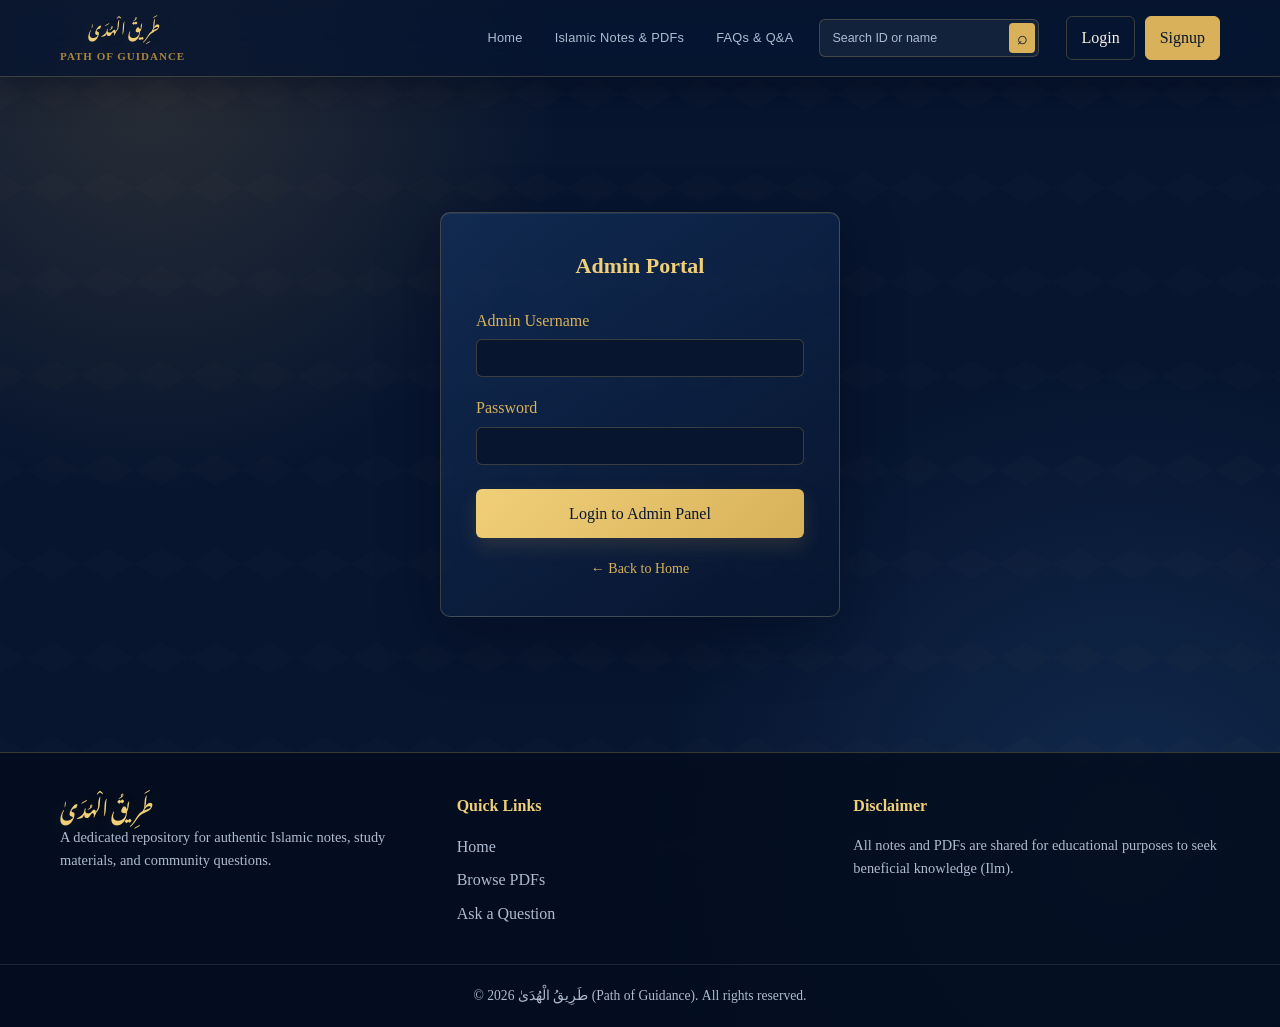
==== commit be83535e: "Update admin-dashboard.html" ====
--- a/admin-dashboard.html
+++ b/admin-dashboard.html
@@ -3,7 +3,8 @@
 <head>
     <meta charset="UTF-8">
     <meta name="viewport" content="width=device-width, initial-scale=1.0">
-    <title>Admin Dashboard - طريق الهدى</title>
+    <title>Admin Dashboard</title>
+    <link rel="icon" type="image/svg+xml" href="data:image/svg+xml,<svg xmlns='http://www.w3.org/2000/svg' width='32' height='32' viewBox='0 0 24 24' fill='none' stroke='%23d4af37' stroke-width='1.5' stroke-linecap='round' stroke-linejoin='round'><path d='M2 3h6a4 4 0 0 1 4 4v14a3 3 0 0 0-3-3H2z'/><path d='M22 3h-6a4 4 0 0 0-4 4v14a3 3 0 0 1 3-3h7z'/></svg>">
     <link rel="stylesheet" href="assets/css/style.css?v=6">
 </head>
 <body class="bg-gray-50">
@@ -68,4 +69,4 @@
         }
     </script>
 </body>
-</html>+</html>
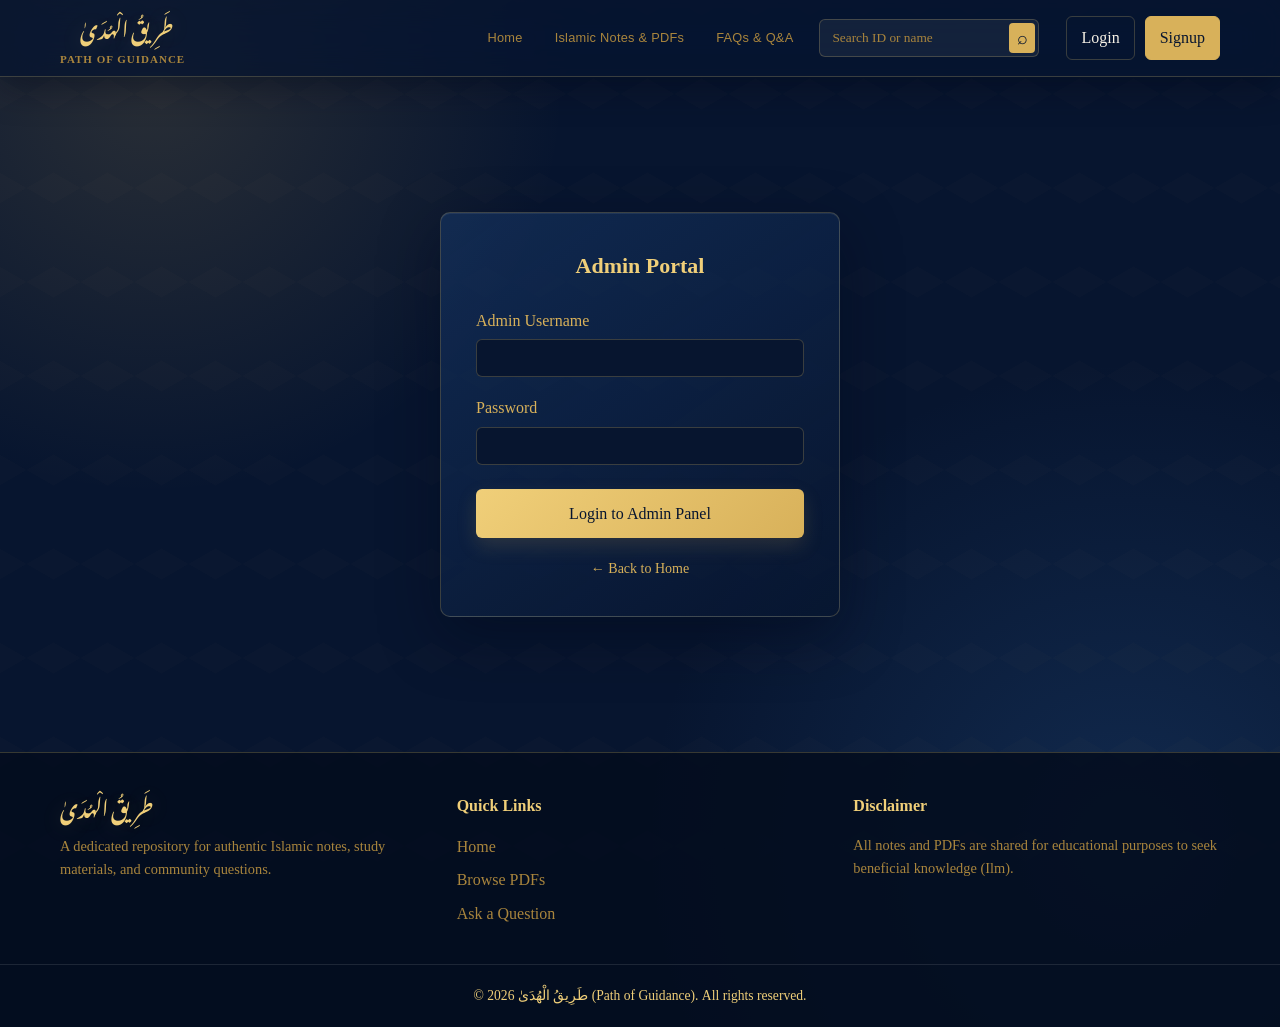
==== commit 80a2c9d0: "Update admin-dashboard.html" ====
--- a/admin-dashboard.html
+++ b/admin-dashboard.html
@@ -24,7 +24,9 @@
             <!-- Tile 1: Manage PDFs -->
             <div class="admin-tile" style="background: #ffffff; padding: 30px; border-radius: 10px; box-shadow: 0 4px 12px rgba(0,0,0,0.06); border-top: 4px solid var(--primary-color, #0f4c5c); display: flex; flex-direction: column; justify-content: space-between;">
                 <div>
-                    <div style="font-size: 32px; margin-bottom: 12px;">📁</div>
+                    <svg xmlns="http://www.w3.org/2000/svg" width="38" height="38" viewBox="0 0 24 24" fill="none" stroke="#f0cf79" stroke-width="3" stroke-linecap="round" stroke-linejoin="round">
+  <path d="M22 19a2 2 0 0 1-2 2H4a2 2 0 0 1-2-2V5a2 2 0 0 1 2-2h5l2 3h9a2 2 0 0 1 2 2z"></path>
+</svg>
                     <h3 style="font-size: 20px; color: var(--primary-color, #0f4c5c); margin-bottom: 10px; font-weight: bold;">Manage PDFs</h3>
                     <p style="color: #666; font-size: 14px; line-height: 1.5; margin-bottom: 20px;">Upload new PDF notes, view the complete document library, update details, or delete files from Cloudinary storage.</p>
                 </div>
@@ -34,7 +36,9 @@
             <!-- Tile 2: Manage FAQs & Q&A -->
             <div class="admin-tile" style="background: #ffffff; padding: 30px; border-radius: 10px; box-shadow: 0 4px 12px rgba(0,0,0,0.06); border-top: 4px solid var(--primary-color, #0f4c5c); display: flex; flex-direction: column; justify-content: space-between;">
                 <div>
-                    <div style="font-size: 32px; margin-bottom: 12px;">💬</div>
+                    <svg xmlns="http://www.w3.org/2000/svg" width="38" height="38" viewBox="0 0 24 24" fill="none" stroke="#f0cf79" stroke-width="3" stroke-linecap="round" stroke-linejoin="round">
+    <path d="M21 15a2 2 0 0 1-2 2H7l-4 4V5a2 2 0 0 1 2-2h14a2 2 0 0 1 2 2z"></path>
+</svg>
                     <h3 style="font-size: 20px; color: var(--primary-color, #0f4c5c); margin-bottom: 10px; font-weight: bold;">Manage FAQs & Q&A</h3>
                     <p style="color: #666; font-size: 14px; line-height: 1.5; margin-bottom: 20px;">Review user-submitted questions, view the usernames of the askers, provide answers, and manage published Q&A items.</p>
                 </div>
--- a/assets/css/style.css
+++ b/assets/css/style.css
@@ -344,12 +344,12 @@
     border: none;
     background: transparent;
     font-size: 0.95rem;
-    color: var(--text-charcoal);
+    color: var(--gold-bright);
     outline: none;
 }
 
 .search-input::placeholder {
-    color: #94a3b8;
+    color: var(--gold-muted);
 }
 
 .no-results {
@@ -986,12 +986,12 @@
 .arabic-brand { color: var(--gold-bright); text-shadow: 0 0 22px rgba(240, 207, 121, 0.22); }
 .sub-brand { color: var(--ink-muted); }
 .nav-links { flex: 1; justify-content: flex-end; gap: 12px; }
-.nav-link { padding: 9px 10px; border-radius: 6px; color: var(--ink-muted); font-family: "Trebuchet MS", sans-serif; font-size: 0.8rem; letter-spacing: 0.02em; transition: color var(--ease-smooth), background var(--ease-smooth), transform var(--ease-smooth); }
+.nav-link { padding: 9px 10px; border-radius: 6px; color: var(--gold-muted); font-family: "Trebuchet MS", sans-serif; font-size: 0.8rem; letter-spacing: 0.02em; transition: color var(--ease-smooth), background var(--ease-smooth), transform var(--ease-smooth); }
 .nav-link:hover { color: var(--gold-bright); background: var(--glass-light); transform: translateY(-1px); }
 
 .nav-search { display: flex; align-items: center; width: min(220px, 24vw); margin-left: 4px; padding: 3px; border: 1px solid var(--glass-border); border-radius: 6px; background: rgba(255, 255, 255, 0.06); }
-.nav-search input { min-width: 0; width: 100%; padding: 7px 9px; border: 0; outline: 0; background: transparent; color: var(--ink-light); font: 0.78rem "Trebuchet MS", sans-serif; }
-.nav-search input::placeholder { color: var(--ink-muted); }
+.nav-search input { min-width: 0; width: 100%; padding: 7px 9px; border: 0; outline: 0; background: transparent; color: var(--gold-bright); font: 0.78rem;font-family: "Palatino Linotype", Palatino, Georgia, serif; }
+.nav-search input::placeholder { color: var(--gold-muted); font-family: "Palatino Linotype", Palatino, Georgia, serif; }
 .nav-search button { width: 30px; height: 30px; border: 0; border-radius: 4px; background: var(--gold); color: var(--midnight-blue); font: 1.15rem Georgia, serif; cursor: pointer; transition: background var(--ease-smooth), transform var(--ease-smooth); }
 .nav-search button:hover { background: var(--gold-bright); transform: scale(1.04); }
 
@@ -1361,4 +1361,4 @@
     #pdf-frame {
         min-height: 0;
     }
-}+}
